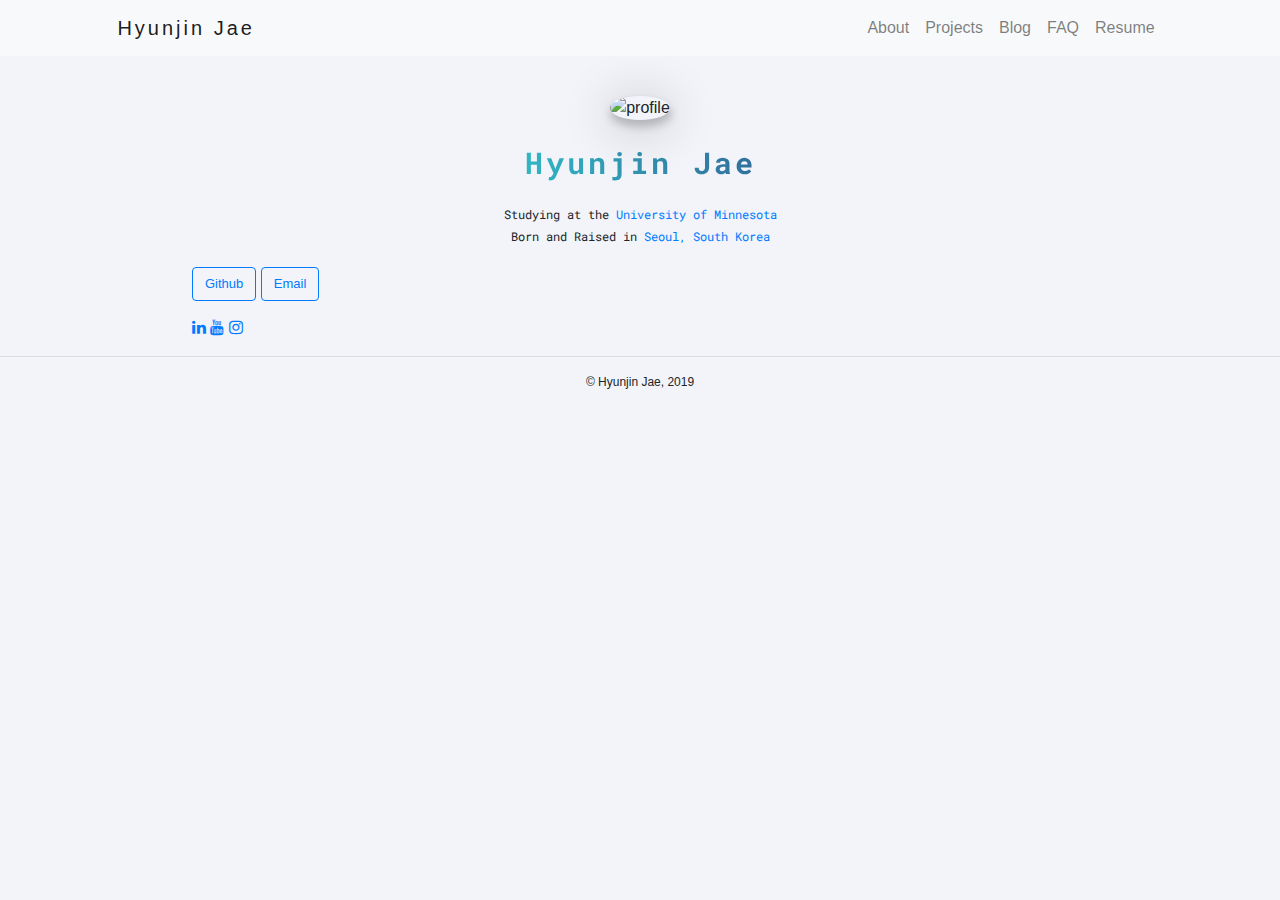
==== index.html @ a177f3a8 "changed a link to korea and recovered css file" ====
<!DOCTYPE html>
<html lang="en">
<head>
    <meta charset="utf-8">
    <meta name="viewport" content="width=device-width, initial-scale=1.0, maximum-scale=1.0, user-scalable=no" />
    <!-- Disable zoom on mobile -->
    <script>
        document.addEventListener('gesturestart', function (e) {
            e.preventDefault();
        });
    </script>
    <title>Hyunjin Jae 제현진</title>
    <!-- jQuery -->
    <script src="https://code.jquery.com/jquery-3.2.1.slim.min.js" integrity="sha384-KJ3o2DKtIkvYIK3UENzmM7KCkRr/rE9/Qpg6aAZGJwFDMVNA/GpGFF93hXpG5KkN" crossorigin="anonymous"></script>
    <!-- Bootstrap for navbar -->
    <script src="https://maxcdn.bootstrapcdn.com/bootstrap/4.0.0/js/bootstrap.min.js" integrity="sha384-JZR6Spejh4U02d8jOt6vLEHfe/JQGiRRSQQxSfFWpi1MquVdAyjUar5+76PVCmYl" crossorigin="anonymous"></script>
    <!-- Bootstrap for styling-->
    <link rel="stylesheet" href="https://stackpath.bootstrapcdn.com/bootstrap/4.3.1/css/bootstrap.min.css" integrity="sha384-ggOyR0iXCbMQv3Xipma34MD+dH/1fQ784/j6cY/iJTQUOhcWr7x9JvoRxT2MZw1T" crossorigin="anonymous">
    <!-- Footer sns icons -->
    <link rel="stylesheet" href="https://cdnjs.cloudflare.com/ajax/libs/font-awesome/4.7.0/css/font-awesome.min.css">
    <!-- Google fonts for English and Korean name-->
    <link href="https://fonts.googleapis.com/css?family=Roboto+Mono&display=swap" rel="stylesheet">
    <link href="https://fonts.googleapis.com/css?family=Stylish&display=swap" rel="stylesheet">
    <!-- Css -->
    <link rel="stylesheet" type="text/css" href="css/style.css">
    <link rel="stylesheet" type="text/css" href="css/social-media.css">
    <!-- Js -->
    <script src="js/translate.js"></script>
    <script src="js/index.js"></script>
</head>
<body>
    <nav class="navbar navbar-expand-lg navbar-light bg-light fixed-top">
        <div class="container">
            <a class="navbar-brand main_name" href="index.html">Hyunjin Jae</a>
            <button class="navbar-toggler" type="button" data-toggle="collapse" data-target="#navbarNavAltMarkup"
                    aria-controls="navbarNavAltMarkup" aria-expanded="false" aria-label="Toggle navigation">
                <span class="navbar-toggler-icon"></span>
            </button>
            <div class="collapse navbar-collapse" id="navbarNavAltMarkup">
                <div style="float: right; text-align: right;" class="eng navbar-nav nav-right ml-auto">
                    <a class="nav-item nav-link" href="about.html">About</a>
                    <a class="nav-item nav-link" href="projects.html">Projects</a>
                    <a class="nav-item nav-link" href="blog.html">Blog</a>
                    <a class="nav-item nav-link" href="faq.html">FAQ</a>
                    <a class="nav-item nav-link" href="http://hyunjin.pro/resume.pdf" target="_blank">Resume</a>
                </div>
                <div style="float: right; text-align: right" class="kr hide navbar-nav nav-right ml-auto">
                    <a class="nav-item nav-link" href="about.html">나에 관하여</a>
                    <a class="nav-item nav-link" href="projects.html">프로젝트</a>
                    <a class="nav-item nav-link" href="blog.html">블로그</a>
                    <a class="nav-item nav-link" href="faq.html">질문모음</a>
                    <a class="nav-item nav-link" href="http://hyunjin.pro/resume.pdf" target="_blank">이력서</a>
                </div>
            </div>
        </div>
    </nav>

    <div class="intro">
        <div class="image" onclick="changeText()">
            <img src="img/profile.png" alt="profile" id="profile">
        </div>    

        <div class="info_container">
            <div class="info">
                <p id="hyunjin" class="bold">Hyunjin Jae</p>
                <p class="info_text">Studying at the <a href="https://twin-cities.umn.edu/" target="_blank">University of Minnesota</a></p>
                <p class="info_text" style="margin-top:-12px">Born and Raised in <a href="https://youtu.be/3P1CnWI62Ik" target="_blank">Seoul, South Korea</a></p>
            </div>
        </div>

        <div class="social-media">
            <div class="social-media-top">
                <a style="font-size: 13px" class="btn btn-outline-primary" href="https://github.com/hyunjineeey"
                role="button" target="_blank">Github</a>
                <a style="font-size: 13px" class="btn btn btn-outline-primary" href="mailto:hyunjineeey@gmail.com"
                role="button" target="_blank">Email</a>
            </div>
            <div class="social-media-bottom">
                <a href="https://www.linkedin.com/in/hyunjineeey/" class="fa fa-linkedin" target="_blank"></a>
                <a href="https://www.youtube.com/channel/UCkXvgmur7Infi6w-KoIhPWw?view_as=subscriber" class="fa fa-youtube" target="_blank"></a>
                <a href="https://www.instagram.com/hyunjineeey/" class="fa fa-instagram" target="_blank"></a>
            </div>
        </div>
    </div>

    <hr>    
    <p style="font-size: 12px; text-align: center;">© Hyunjin Jae, 2019</p>
</body>
</html>
---- css/style.css ----
/************************
    Etc
************************/

body {
    background-color: #F2F4F9;
    padding-top: 70px;
}

.typography {
    color: #f2f2f2;
    background: #ff4a4a;
    font-size: 45px;
    line-height: 65px;
    font-weight: 700;
    margin: 0 5px 24px;
    text-align: center;
    /*float: left;*/
    padding: 10px;
    /*margin: 0 5px 24px;*/
    font-family: 'Libre Baskerville', serif;
}

.hide {
    display: none;
}

.bold {
    font-weight: bold;
}

/*.typography-name {*/
/*    color: #D7DFD3;*/
/*    font-size: 25px;*/
/*    text-decoration: none;*/
/*    float: right;*/
/*    font-family: 'Libre Baskerville', serif;*/
/*    line-height: 4;*/
/*}*/

/************************
    Navigation Bar
************************/

.navbar {
    padding-left: 8% !important;
    padding-right: 8% !important;
}

.language {
    text-align: right;
}

/*.navbar-right {*/
/*    float: right;*/
/*    margin-right: -15px;*/
/*}*/

/*.container{*/
/*    padding-right: 15px;*/
/*    padding-left: 15px;*/
/*    margin-right: auto;*/
/*    margin-left: auto;*/
/*    justify-content: space-between;*/
/*}*/

/************************
    Main Intro
************************/

.intro {
    margin-left: 15%;
    margin-right: 15%;
    margin-top: 2%;
    flex-direction: column;
}

#hyunjin {
    background: linear-gradient(to right, #30CFD0 28%, #330867 100%);
    -webkit-background-clip: text;
    -webkit-text-fill-color: transparent;
    letter-spacing: 3px;
}

.main_name {
    letter-spacing: 3px;
}

.image {
    text-align: center;
}

#profile {
    border-radius: 50%;
    width: 180px;
    height: 180px;
    box-shadow: 1px 6px 8px 1px rgba(0, 0, 0, 0.2), 0 6px 50px 5px rgba(0, 0, 0, 0.19);
}

.intro .info_container .info .info_text {
    font-size: 12px;
}

.social-media-top {
    margin-top: 22px;
}

.social-media-bottom {
    margin-top: 15px;
}

.info p {
    margin-top: 20px;
    text-align: center;
    font-family: 'Roboto Mono', monospace;
    font-size: 30px;
}

/*.korean_font {*/
/*    font-family: 'Stylish', sans-serif;*/
/*    letter-spacing: 5px;*/
/*    font-size: 40px;*/
/*    margin-bottom: -10px;*/
/*    background: linear-gradient(to right, #30CFD0 0%, #330867 100%);*/
/*    -webkit-background-clip: text;*/
/*    -webkit-text-fill-color: transparent;*/
/*}*/

/************************
    About
************************/

.about {
    margin: 0 auto;
    /* padding-top: 12px; */
    padding-left: 8%;
    padding-right: 8%;
    max-width: 1000px;
    flex-direction: column;
}

.about-title {
    font-size: 1em;
    color: #134db6;
    letter-spacing: 0.2em;
    text-transform: uppercase;
    font-family: "avenir-heavy";
    text-align: center;
    margin-bottom: 40px;
}

.commanders {
    text-align: justify;
}

.text-center {
    font-size: 15px;
    margin-top: -35px;
    margin-bottom: 35px;
    width: 100%;
}

.interests-category {
    font-size: 60px;
    letter-spacing: 20px;
    padding: 0;
    margin: 0;
    list-style: none;
    display: flex;
    justify-content: center;
    margin: 0 auto;
}

.from-sec {
    margin-top: 40px;
}

.sub-section-skills {
    margin-bottom: 25px;
}

p.edu {
    margin-left: auto;
    margin-right: auto;
}

/* timeline */
ul.timeline {
    list-style-type: none;
    position: relative;
}
ul.timeline:before {
    content: ' ';
    background: #d4d9df;
    display: inline-block;
    position: absolute;
    left: 29px;
    width: 2px;
    height: 100%;
    z-index: 400;
}
ul.timeline > li {
    margin: 20px 0;
    padding-left: 20px;
}
ul.timeline > li:before {
    content: ' ';
    background: white;
    display: inline-block;
    position: absolute;
    border-radius: 50%;
    border: 3px solid #1e66d3;
    left: 20px;
    width: 20px;
    height: 20px;
    z-index: 400;
}

/**
 * Circle Styles
 */

.circle-container {
    display: flex;
    flex-direction: row;
    flex-wrap: wrap;
    text-align: center;
    justify-content: center;
    margin: 0 auto;
    padding-bottom: 25px;
}

.circle {
    width: 95px;
    height: 95px;
    border-radius: 50%;
    font-size: 43px;
    color: #fff;
    line-height: 95px;
    /*text-align: center;*/
    /*margin-right: 30px;*/
}

.entj-text {
    text-transform: uppercase;
    margin-top: 10px;
    color: dimgrey;
    font-weight: bold;
    font-size: 13px;
}

.entj-e {
    display: flex;
    flex-direction: column;
    text-align: center;
    margin-right: 28px;
}

.entj-n {
    display: flex;
    flex-direction: column;
    text-align: center;
    margin-right: 28px;
}

.entj-t {
    display: flex;
    flex-direction: column;
    text-align: center;
    margin-right: 28px;
}

.entj-j {
    display: flex;
    flex-direction: column;
    text-align: center;
}

.circle.e {
    text-align: center;
}
.e {
    text-align: center;
    background: #E15943;
    /*margin-left: 4px;*/
}

.n {
    background: #53B9EC;
}

.t {
    background: #1C4474;
}

.j {
    background: #DDD342;
}

/* .education {
    display: flex;
    justify-content: center;
} */

/**
 * Testimonials
 */

/* Slideshow container */
.slideshow-container {
    position: relative;
    margin-top: -10px;
}

/* Slides */
.mySlides {
    display: none;
    padding: 10px 20px 10px 20px;
    text-align: justify;
}

/* Next & previous buttons */
.prev, .next {
    cursor: pointer;
    position: absolute;
    top: 50%;
    width: auto;
    margin-top: -30px;
    /* padding: 16px; */
    color: #888;
    font-weight: bold;
    font-size: 20px;
    border-radius: 0 3px 3px 0;
    user-select: none;
}

/* Position the "next button" to the right */
.next {
    position: absolute;
    right: 0;
    border-radius: 3px 0 0 3px;
}

/* On hover, add a black background color with a little bit see-through */
/* .prev:hover, .next:hover {
    background-color: rgba(0,0,0,0.8);
    color: white;
} */

/* The dot/bullet/indicator container */
.dot-container {
    text-align: center;
    /*padding: 10px;*/
    /*background: #ddd;*/
}

/* The dots/bullets/indicators */
.dot {
    cursor: pointer;
    height: 15px;
    width: 15px;
    margin: 0 2px;
    background-color: #bbb;
    border-radius: 50%;
    display: inline-block;
    transition: background-color 0.6s ease;
}

/* Add a background color to the active dot/circle */
.active_dot, .dot:hover {
    background-color: grey;
}

/************************
    Projects
************************/

.project_btn {
    margin-bottom: 10px;
    margin-right: 10px;
}

.project_title {
    font-size: 25px;
}

.each-project {
    margin-top: 20px;
    margin-bottom: 33px;
}

.pro-small-btn {
    font-size: 10px;
    margin-bottom: 6px;
    text-decoration: none;
}

.category-projects {
    font-weight: bold;
}

.projects-box {
    margin: 0 auto;
    padding-left: 8%;
    padding-right: 8%;
    max-width: 1200px;
    flex-direction: column;
}

.hide_projects {
    display: none;
}

.footer-projects {
    margin: 0 auto;
    padding-left: 8%;
    padding-right: 8%;
    max-width: 1200px;
    font-size: 12px;
    display: flex;
    justify-content: space-between;
}

/************************
    Blog
************************/

.blog_title {
    color: #000;
    line-height: 1.5;
}
.blog_date {
    /* margin: 15px 0 15px 0; */
    line-height: 1.6em;
    text-transform: uppercase;
    letter-spacing: 1px;
    font-weight: 400;
    font-style: normal;
    font-size: 13px;
    color: #5D5B5B;
}

.readmore {
    margin: 15px 0 15px 0;
    line-height: 1.6em;
    text-transform: uppercase;
    letter-spacing: 1px;
    font-weight: 400;
    font-style: normal;
    font-size: 13px;
    color: #5D5B5B;
}

.blog_img {
    margin: 10px 0 30px 0;
    width: 100%;
    height: auto;
    vertical-align: middle;
}

.blog_lead {
    /* text-align: justify; */
    color: #000;
}

.blog_content {
    margin: 30px 0 30px 0;
    /* text-align: justify; */
    line-height: 1.8;
}

.kr_text_align {
    text-align: justify;
}

.img_center {
    display: block;
    margin-left: auto;
    margin-right: auto;
}

.noselect {
    -webkit-touch-callout: none; /* iOS Safari */
      -webkit-user-select: none; /* Safari */
       -khtml-user-select: none; /* Konqueror HTML */
         -moz-user-select: none; /* Old versions of Firefox */
          -ms-user-select: none; /* Internet Explorer/Edge */
              user-select: none; /* Non-prefixed version, currently
                                    supported by Chrome, Opera and Firefox */
  }

#intern_intro {
    margin-top: 2em;
    margin-bottom: 2em;
}

.intern_title {
    font-size: 1.5em;
}

.quarantine_img_container {
    /* flex-direction: row;
    flex-wrap: wrap; */
    display: flex;
    width: 100%;
    height: 100%;
}

.quarantine_img_child {
    flex: 1;
    width: 50%;
    height: 50%;
}

/************************
    Tech
************************/

/*.tech_title {*/
/*    font-size: 1.3em;*/
/*    !*color: #134db6;*!*/
/*    letter-spacing: 0.1em;*/
/*    text-transform: uppercase;*/
/*    font-family: "avenir-heavy";*/
/*}*/

/************************
    FAQ
************************/

.faq-text {
    font-size: 14px;
}

.questions-box {
    margin: 0 auto;
    padding-left: 8%;
    padding-right: 8%;
    max-width: 1000px;
}

/************************
    Survey
************************/

.survey-box .survey-font {
    font-size: 18px;
}

.survey-box {
    margin: 0 auto;
    padding-top: 8px;
    padding-left: 8%;
    padding-right: 8%;
    max-width: 1000px;
}

/************************
    Responsive Web
************************/

/* @media only screen and (max-width: 767px) {
    .education {
        display: unset;
        justify-content: unset;
    }
} */

@media screen and (max-width: 600px) {
    .interests-category {
        padding: 0;
        margin: 0;
        list-style: none;
        display: flex;
        width: 0px;
        justify-content: center;
        margin: 0 auto;
    }
    .circle-container {
        width: 240px;
        justify-content: center;
        margin: 0 auto;
    }
    .entj-n {
        margin-right: 0px;
    }
    .tools {
        margin-bottom: 25px;
    }
    .slideshow-container {
        font-size: 14px;
    }
    .faq_title {
        font-size: 20px;
    }
    .project_title {
        font-size: 23px;
    }
}

@media only screen and (max-width: 402px) {
    .intro .info_container .info .info_text {
        font-size: 11px;
    }
}

@media only screen and (max-width: 368px) {
    .intro .info_container .info .info_text {
        font-size: 10px;
    }
}

@media only screen and (max-width: 336px) {
    .intro .info_container .info .info_text {
        font-size: 9px;
    }
}

@media screen and (max-width: 380px) {
    .blog_kr_title {
        width: 180px;
    }
    .ai_kr_title {
        width: 240px;
    }
}

/* @media screen and (max-width: 400px) {
    .blog_kr_title {
        width: 210px;
    }
    .ai_kr_title {
        width: 240px;
    }
} */

@media screen and (max-width: 400px) {
    html {
        font-size: 87%;
    }
}

/************************
    Footer
************************/

footer {
    margin: 0 auto;
    padding-left: 8%;
    padding-right: 8%;
    max-width: 1000px;
    font-size: 12px;
    display: flex;
    justify-content: space-between;
}

.foot-sns {
    font-size: 15px;
    margin-left: 5px;
    text-decoration : none;
    color : #000;
}

.foot-sns:hover {
    color:#00A0C6;
    text-decoration:none;
    cursor:pointer;
}
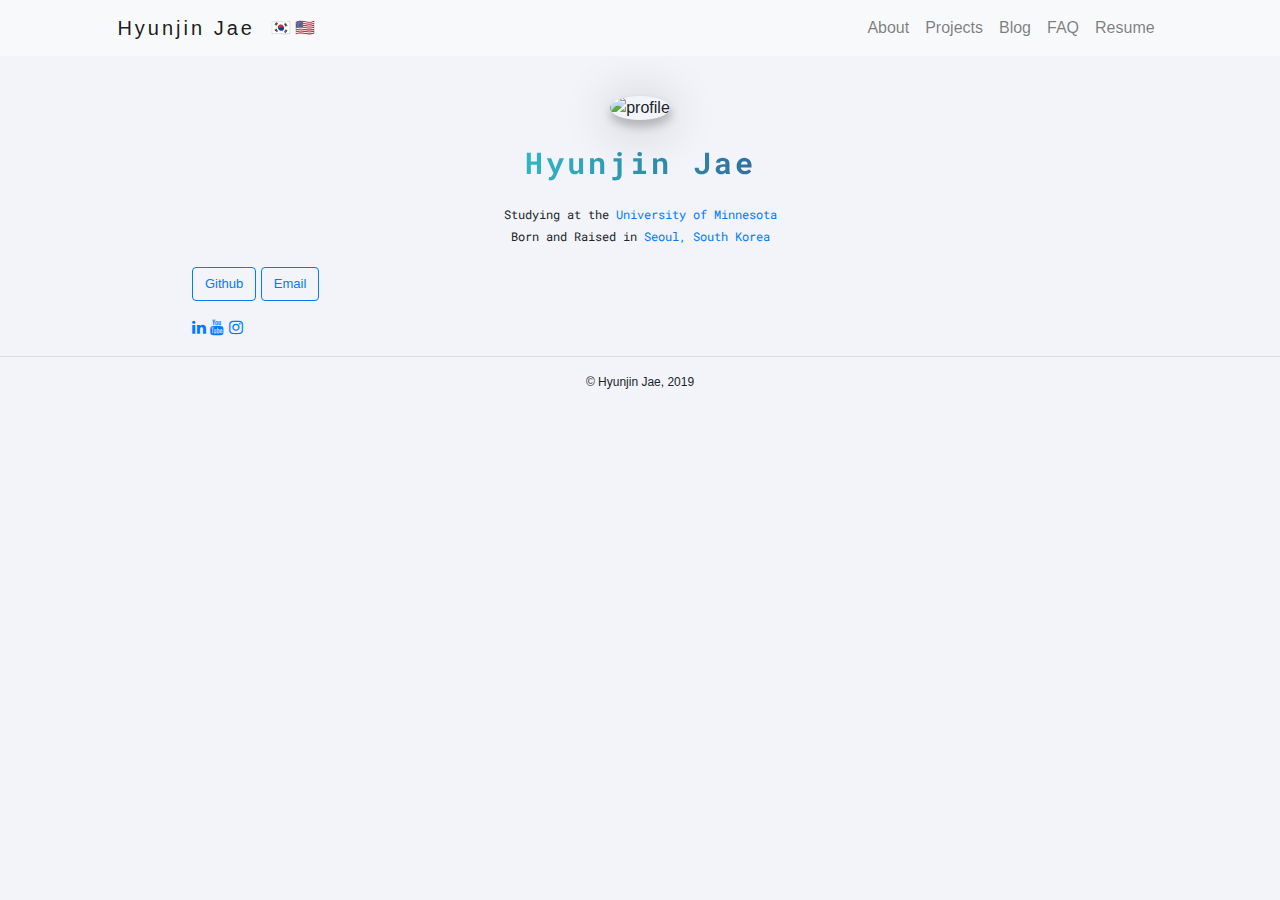
==== commit 98557cfc: "updated website name" ====
--- a/index.html
+++ b/index.html
@@ -26,12 +26,14 @@
     <link rel="stylesheet" type="text/css" href="css/social-media.css">
     <!-- Js -->
     <script src="js/translate.js"></script>
-    <script src="js/index.js"></script>
+<!--    <script src="js/index.js"></script>-->
 </head>
 <body>
     <nav class="navbar navbar-expand-lg navbar-light bg-light fixed-top">
         <div class="container">
             <a class="navbar-brand main_name" href="index.html">Hyunjin Jae</a>
+            <div class="language" style="text-align: right"><span id="translateToKr">&#x1F1F0;&#x1F1F7;</span> <span id="translateToEng">&#127482;&#127480;</span>
+            </div>
             <button class="navbar-toggler" type="button" data-toggle="collapse" data-target="#navbarNavAltMarkup"
                     aria-controls="navbarNavAltMarkup" aria-expanded="false" aria-label="Toggle navigation">
                 <span class="navbar-toggler-icon"></span>
@@ -42,29 +44,30 @@
                     <a class="nav-item nav-link" href="projects.html">Projects</a>
                     <a class="nav-item nav-link" href="blog.html">Blog</a>
                     <a class="nav-item nav-link" href="faq.html">FAQ</a>
-                    <a class="nav-item nav-link" href="http://hyunjin.pro/resume.pdf" target="_blank">Resume</a>
+                    <a class="nav-item nav-link" href="/resume.pdf" target="_blank">Resume</a>
                 </div>
                 <div style="float: right; text-align: right" class="kr hide navbar-nav nav-right ml-auto">
                     <a class="nav-item nav-link" href="about.html">나에 관하여</a>
                     <a class="nav-item nav-link" href="projects.html">프로젝트</a>
                     <a class="nav-item nav-link" href="blog.html">블로그</a>
                     <a class="nav-item nav-link" href="faq.html">질문모음</a>
-                    <a class="nav-item nav-link" href="http://hyunjin.pro/resume.pdf" target="_blank">이력서</a>
+                    <a class="nav-item nav-link" href="/resume.pdf" target="_blank">이력서</a>
                 </div>
             </div>
         </div>
     </nav>
 
     <div class="intro">
-        <div class="image" onclick="changeText()">
-            <img src="img/profile.png" alt="profile" id="profile">
-        </div>    
+        <div class="main_image">
+            <img src="img/profile3.png" alt="profile" id="profile">
+        </div>
 
         <div class="info_container">
             <div class="info">
-                <p id="hyunjin" class="bold">Hyunjin Jae</p>
+                <p class="eng bold hyunjin_eng">Hyunjin Jae</p>
+                <p class="kr hide bold hyunjin_kr">제현진</p>
                 <p class="info_text">Studying at the <a href="https://twin-cities.umn.edu/" target="_blank">University of Minnesota</a></p>
-                <p class="info_text" style="margin-top:-12px">Born and Raised in <a href="https://youtu.be/3P1CnWI62Ik" target="_blank">Seoul, South Korea</a></p>
+                <p class="info_text" style="margin-top:-12px">Born and Raised in <a href="https://en.wikipedia.org/wiki/Seoul" target="_blank">Seoul, South Korea</a></p>
             </div>
         </div>
 
--- a/css/style.css
+++ b/css/style.css
@@ -75,18 +75,34 @@
     flex-direction: column;
 }
 
-#hyunjin {
+.hyunjin_eng {
     background: linear-gradient(to right, #30CFD0 28%, #330867 100%);
     -webkit-background-clip: text;
     -webkit-text-fill-color: transparent;
     letter-spacing: 3px;
+    margin-top: 20px;
+    text-align: center;
+    font-family: 'Roboto Mono', monospace;
+    font-size: 30px;
+}
+
+.hyunjin_kr {
+    background: linear-gradient(to right, #30CFD0 28%, #330867 100%);
+    -webkit-background-clip: text;
+    -webkit-text-fill-color: transparent;
+    letter-spacing: 5px;
+    margin-bottom: -15px;
+    margin-top: 20px;
+    text-align: center;
+    font-family: "Stylish", sans-serif;
+    font-size: 40px;
 }
 
 .main_name {
     letter-spacing: 3px;
 }
 
-.image {
+.main_image {
     text-align: center;
 }
 
@@ -109,22 +125,12 @@
     margin-top: 15px;
 }
 
-.info p {
+.info .info_text {
     margin-top: 20px;
     text-align: center;
     font-family: 'Roboto Mono', monospace;
     font-size: 30px;
 }
-
-/*.korean_font {*/
-/*    font-family: 'Stylish', sans-serif;*/
-/*    letter-spacing: 5px;*/
-/*    font-size: 40px;*/
-/*    margin-bottom: -10px;*/
-/*    background: linear-gradient(to right, #30CFD0 0%, #330867 100%);*/
-/*    -webkit-background-clip: text;*/
-/*    -webkit-text-fill-color: transparent;*/
-/*}*/
 
 /************************
     About
@@ -612,8 +618,8 @@
 
 @media only screen and (max-width: 336px) {
     .intro .info_container .info .info_text {
-        font-size: 9px;
-    }
+         font-size: 9px;
+     }
 }
 
 @media screen and (max-width: 380px) {
@@ -637,6 +643,12 @@
 @media screen and (max-width: 400px) {
     html {
         font-size: 87%;
+    }
+}
+
+@media screen and (max-width: 330px) {
+    html {
+        font-size: 84%;
     }
 }
 
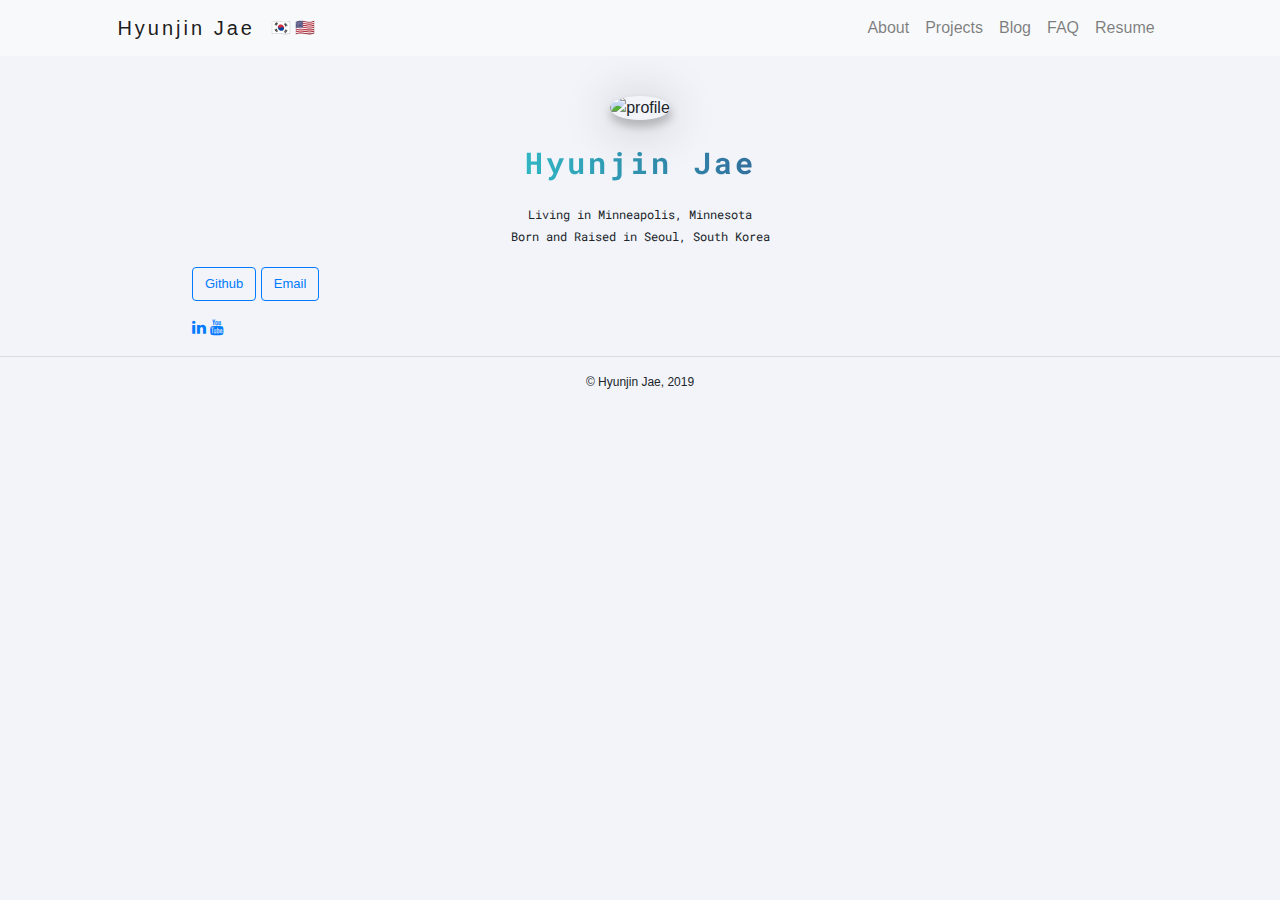
==== commit 9bee652f: "updated all pages" ====
--- a/index.html
+++ b/index.html
@@ -26,14 +26,12 @@
     <link rel="stylesheet" type="text/css" href="css/social-media.css">
     <!-- Js -->
     <script src="js/translate.js"></script>
-<!--    <script src="js/index.js"></script>-->
 </head>
 <body>
     <nav class="navbar navbar-expand-lg navbar-light bg-light fixed-top">
         <div class="container">
             <a class="navbar-brand main_name" href="index.html">Hyunjin Jae</a>
-            <div class="language" style="text-align: right"><span id="translateToKr">&#x1F1F0;&#x1F1F7;</span> <span id="translateToEng">&#127482;&#127480;</span>
-            </div>
+            <div style="cursor: pointer"><span id="translateToKr">🇰🇷</span> <span id="translateToEng">🇺🇸</span></div>
             <button class="navbar-toggler" type="button" data-toggle="collapse" data-target="#navbarNavAltMarkup"
                     aria-controls="navbarNavAltMarkup" aria-expanded="false" aria-label="Toggle navigation">
                 <span class="navbar-toggler-icon"></span>
@@ -66,8 +64,8 @@
             <div class="info">
                 <p class="eng bold hyunjin_eng">Hyunjin Jae</p>
                 <p class="kr hide bold hyunjin_kr">제현진</p>
-                <p class="info_text">Studying at the <a href="https://twin-cities.umn.edu/" target="_blank">University of Minnesota</a></p>
-                <p class="info_text" style="margin-top:-12px">Born and Raised in <a href="https://en.wikipedia.org/wiki/Seoul" target="_blank">Seoul, South Korea</a></p>
+                <p class="info_text">Living in Minneapolis, Minnesota</p>
+                <p class="info_text" style="margin-top:-12px">Born and Raised in Seoul, South Korea</p>
             </div>
         </div>
 
@@ -81,7 +79,7 @@
             <div class="social-media-bottom">
                 <a href="https://www.linkedin.com/in/hyunjineeey/" class="fa fa-linkedin" target="_blank"></a>
                 <a href="https://www.youtube.com/channel/UCkXvgmur7Infi6w-KoIhPWw?view_as=subscriber" class="fa fa-youtube" target="_blank"></a>
-                <a href="https://www.instagram.com/hyunjineeey/" class="fa fa-instagram" target="_blank"></a>
+<!--                <a href="https://www.instagram.com/hyunjineeey/" class="fa fa-instagram" target="_blank"></a>-->
             </div>
         </div>
     </div>
--- a/css/style.css
+++ b/css/style.css
@@ -45,10 +45,6 @@
 .navbar {
     padding-left: 8% !important;
     padding-right: 8% !important;
-}
-
-.language {
-    text-align: right;
 }
 
 /*.navbar-right {*/
@@ -442,7 +438,7 @@
     letter-spacing: 1px;
     font-weight: 400;
     font-style: normal;
-    font-size: 13px;
+    font-size: 11px;
     color: #5D5B5B;
 }
 
@@ -453,7 +449,7 @@
     letter-spacing: 1px;
     font-weight: 400;
     font-style: normal;
-    font-size: 13px;
+    font-size: 11px;
     color: #5D5B5B;
 }
 
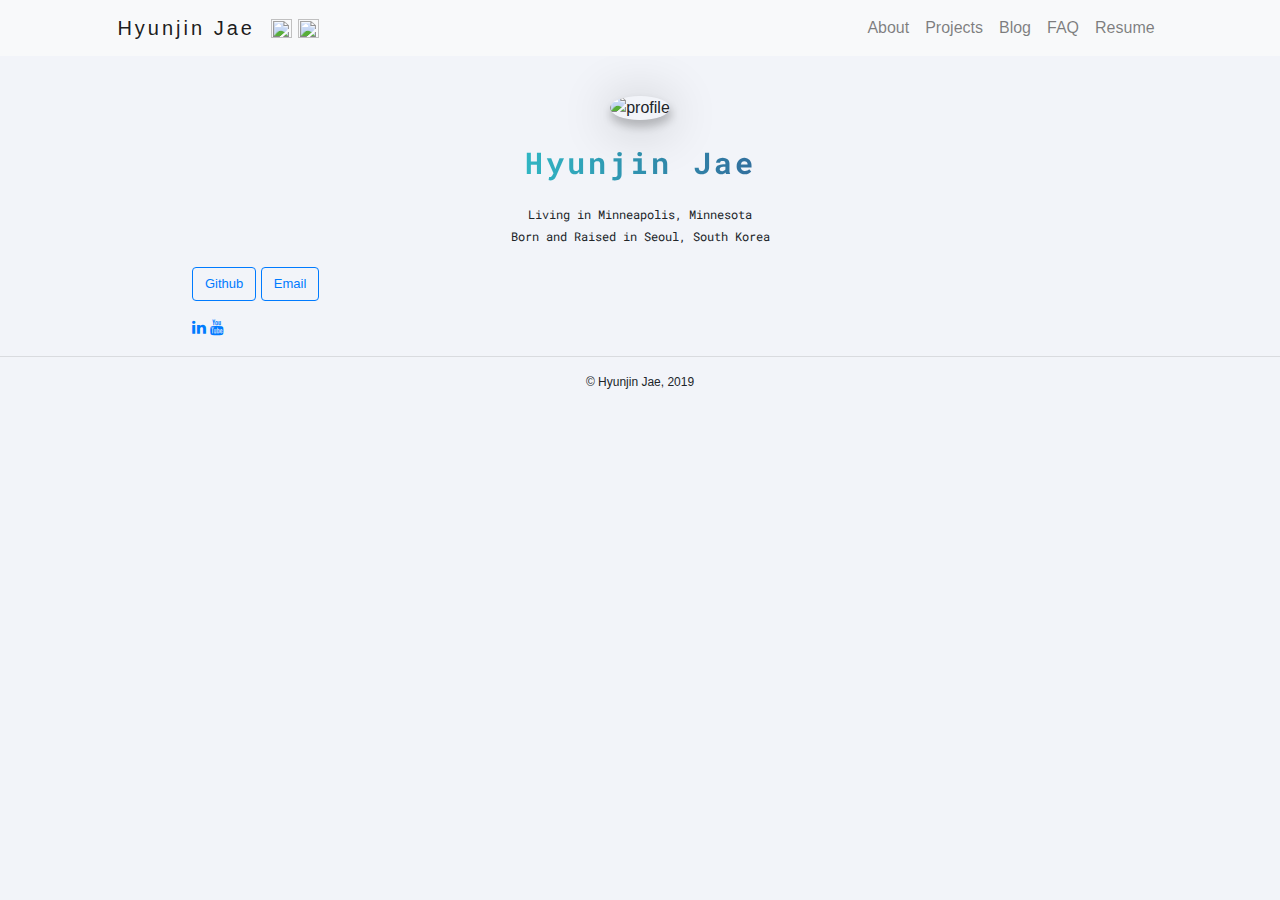
==== commit fbf20e8f: "replaced flags to image" ====
--- a/index.html
+++ b/index.html
@@ -31,7 +31,7 @@
     <nav class="navbar navbar-expand-lg navbar-light bg-light fixed-top">
         <div class="container">
             <a class="navbar-brand main_name" href="index.html">Hyunjin Jae</a>
-            <div style="cursor: pointer"><span id="translateToKr">🇰🇷</span> <span id="translateToEng">🇺🇸</span></div>
+            <div style="cursor: pointer"><span id="translateToKr"><img src="img/kr.png" class="flag"></span> <span id="translateToEng"><img src="img/usa.png" class="flag"></span></div>
             <button class="navbar-toggler" type="button" data-toggle="collapse" data-target="#navbarNavAltMarkup"
                     aria-controls="navbarNavAltMarkup" aria-expanded="false" aria-label="Toggle navigation">
                 <span class="navbar-toggler-icon"></span>
@@ -56,7 +56,7 @@
     </nav>
 
     <div class="intro">
-        <div class="main_image">
+        <div class="main_image" style="margin-top: 15px;">
             <img src="img/profile3.png" alt="profile" id="profile">
         </div>
 
--- a/css/style.css
+++ b/css/style.css
@@ -128,6 +128,15 @@
     font-size: 30px;
 }
 
+.flag {
+    width: 21px;
+    height: 19px;
+}
+
+#translateToKr {
+    margin-right: 1.6px;
+}
+
 /************************
     About
 ************************/
@@ -186,36 +195,252 @@
     margin-right: auto;
 }
 
-/* timeline */
-ul.timeline {
+/* timeline-job */
+ul.timeline-job {
     list-style-type: none;
     position: relative;
 }
-ul.timeline:before {
+ul.timeline-job:before {
     content: ' ';
     background: #d4d9df;
     display: inline-block;
     position: absolute;
-    left: 29px;
+    margin-top: 5px;
+    left: 17px;
     width: 2px;
     height: 100%;
     z-index: 400;
 }
-ul.timeline > li {
-    margin: 20px 0;
-    padding-left: 20px;
-}
-ul.timeline > li:before {
+ul.timeline-job > li {
+    /* margin: 8px 0; */
+    padding-left: 2px;
+}
+ul.timeline-job > li:before {
     content: ' ';
     background: white;
     display: inline-block;
     position: absolute;
     border-radius: 50%;
-    border: 3px solid #1e66d3;
-    left: 20px;
-    width: 20px;
-    height: 20px;
+    border: 2px solid #1e66d3;
+    margin-top: 5px;
+    left: 12px;
+    width: 12px;
+    height: 12px;
     z-index: 400;
+}
+
+/* Timeline for education */
+
+
+@media (min-width:992px) {
+    .page-container {
+        max-width: 1140px;
+        margin: 0 auto
+    }
+
+    .page-sidenav {
+        display: block !important
+    }
+}
+
+/* .padding {
+    padding: 1rem;
+} */
+
+.w-32 {
+    width: 32px !important;
+    height: 32px !important;
+    /* font-size: .85em */
+}
+
+.tl-item .avatar {
+    z-index: 2
+}
+
+.circle {
+    border-radius: 500px
+}
+
+.gd-warning {
+    color: #fff;
+    border: none;
+    background: #f4c414 linear-gradient(45deg, #f4c414, #f45414)
+}
+
+.timeline {
+    position: relative;
+    /* border-color: rgba(160, 175, 185, .15); */
+    padding: 0;
+    margin: 0
+}
+
+.p-4 {
+    padding: 1.5rem !important
+}
+
+.block,
+.card {
+    /* background: #fff; */
+    border-width: 0;
+    border-radius: .25rem;
+    /* box-shadow: 0 1px 3px rgba(0, 0, 0, .05); */
+    /* margin-bottom: 1.5rem */
+}
+
+.mb-4,
+.my-4 {
+    margin-bottom: 1.5rem !important
+}
+
+.tl-item {
+    border-radius: 3px;
+    position: relative;
+    display: -ms-flexbox;
+    display: flex
+}
+
+.tl-item>* {
+    padding: 10px
+}
+
+.tl-item .avatar {
+    z-index: 2
+}
+
+.tl-item:last-child .tl-dot:after {
+    display: none
+}
+
+.tl-item.active .tl-dot:before {
+    border-color: #448bff;
+    box-shadow: 0 0 0 4px rgba(68, 139, 255, .2)
+}
+
+.tl-item:last-child .tl-dot:after {
+    display: none
+}
+
+.tl-item.active .tl-dot:before {
+    border-color: #448bff;
+    box-shadow: 0 0 0 4px rgba(68, 139, 255, .2)
+}
+
+.tl-dot {
+    position: relative;
+    border-color: rgba(160, 175, 185, .15)
+}
+
+.tl-dot:after,
+.tl-dot:before {
+    content: '';
+    position: absolute;
+    border-color: inherit;
+    border-width: 2px;
+    border-style: solid;
+    border-radius: 50%;
+    width: 10px;
+    height: 10px;
+    top: 15px;
+    left: 50%;
+    transform: translateX(-50%)
+}
+
+.tl-dot:after {
+    width: 0;
+    height: auto;
+    top: 25px;
+    bottom: -15px;
+    border-right-width: 0;
+    border-top-width: 0;
+    border-bottom-width: 0;
+    border-radius: 0
+}
+
+tl-item.active .tl-dot:before {
+    border-color: #448bff;
+    box-shadow: 0 0 0 4px rgba(68, 139, 255, .2)
+}
+
+.tl-dot {
+    position: relative;
+    border-color: rgba(160, 175, 185, .15)
+}
+
+.tl-dot:after,
+.tl-dot:before {
+    content: '';
+    position: absolute;
+    border-color: inherit;
+    border-width: 2px;
+    border-style: solid;
+    border-radius: 50%;
+    width: 10px;
+    height: 10px;
+    top: 15px;
+    left: 50%;
+    transform: translateX(-50%)
+}
+
+.tl-dot:after {
+    width: 0;
+    height: auto;
+    top: 25px;
+    bottom: -15px;
+    border-right-width: 0;
+    border-top-width: 0;
+    border-bottom-width: 0;
+    border-radius: 0
+}
+
+.tl-content p:last-child {
+    margin-bottom: 0
+}
+
+/* .date-job {
+    font-size: 10px;
+    padding: 4.5px;
+} */
+.tl-date {
+    font-size: .85em;
+    /* margin-top: .4em; */
+    /* min-width: 150px; */
+    /* max-width: 150px */
+}
+
+.tl-info {
+    font-size: .9em;
+    margin-top: .4em;
+}
+
+.avatar {
+    position: relative;
+    line-height: 1;
+    border-radius: 500px;
+    white-space: nowrap;
+    font-weight: 700;
+    border-radius: 100%;
+    display: -ms-flexbox;
+    display: flex;
+    -ms-flex-pack: center;
+    justify-content: center;
+    -ms-flex-align: center;
+    align-items: center;
+    -ms-flex-negative: 0;
+    flex-shrink: 0;
+    border-radius: 500px;
+    box-shadow: 0 5px 10px 0 rgba(50, 50, 50, .15)
+}
+
+.b-warning {
+    border-color: #f4c414 !important
+}
+
+.b-primary {
+    border-color: #448bff !important
+}
+
+.b-danger {
+    border-color: #f54394 !important
 }
 
 /**
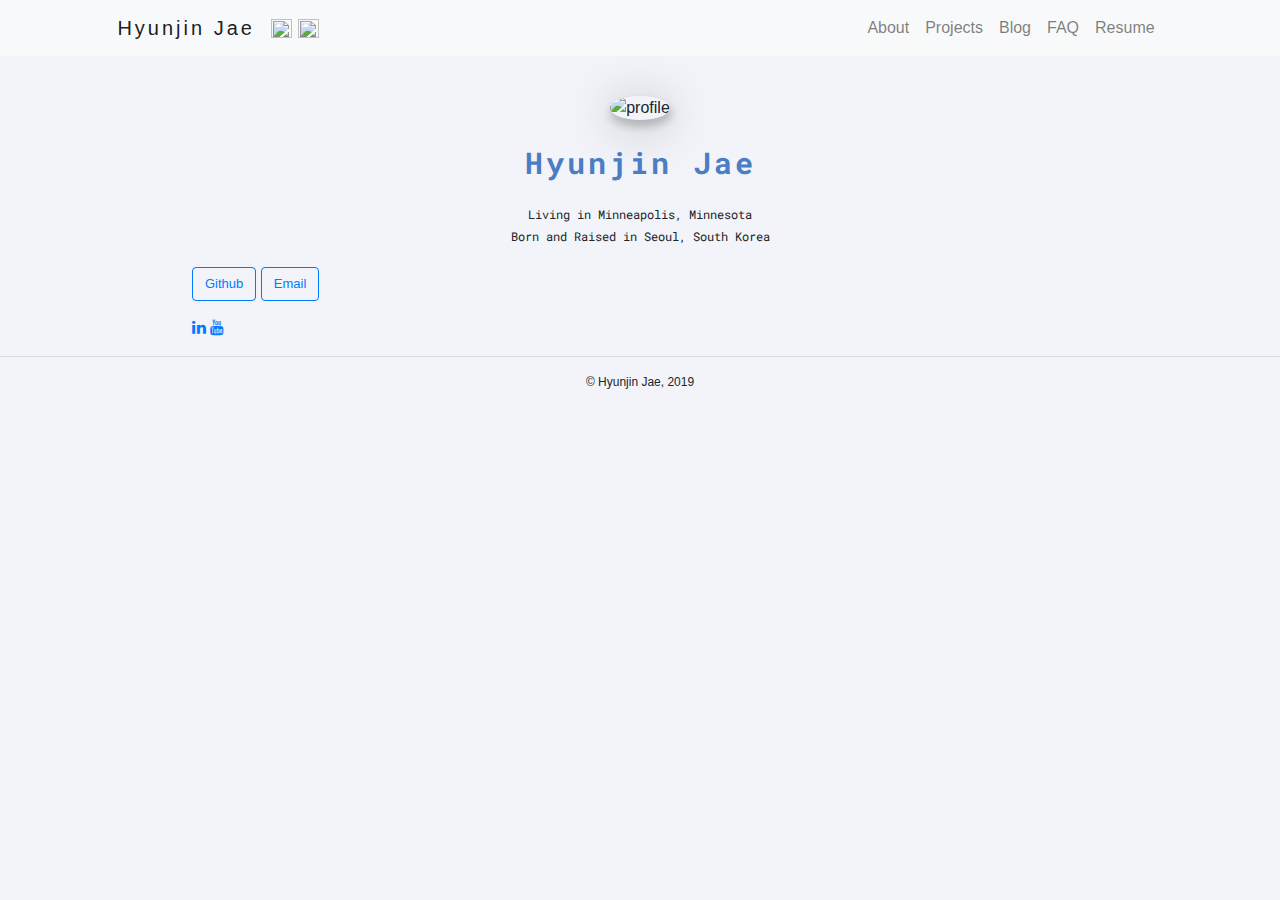
==== commit a1d9c0df: "updated index font and list of books" ====
--- a/index.html
+++ b/index.html
@@ -1,5 +1,6 @@
 <!DOCTYPE html>
 <html lang="en">
+
 <head>
     <meta charset="utf-8">
     <meta name="viewport" content="width=device-width, initial-scale=1.0, maximum-scale=1.0, user-scalable=no" />
@@ -11,11 +12,16 @@
     </script>
     <title>Hyunjin Jae 제현진</title>
     <!-- jQuery -->
-    <script src="https://code.jquery.com/jquery-3.2.1.slim.min.js" integrity="sha384-KJ3o2DKtIkvYIK3UENzmM7KCkRr/rE9/Qpg6aAZGJwFDMVNA/GpGFF93hXpG5KkN" crossorigin="anonymous"></script>
+    <script src="https://code.jquery.com/jquery-3.2.1.slim.min.js"
+        integrity="sha384-KJ3o2DKtIkvYIK3UENzmM7KCkRr/rE9/Qpg6aAZGJwFDMVNA/GpGFF93hXpG5KkN"
+        crossorigin="anonymous"></script>
     <!-- Bootstrap for navbar -->
-    <script src="https://maxcdn.bootstrapcdn.com/bootstrap/4.0.0/js/bootstrap.min.js" integrity="sha384-JZR6Spejh4U02d8jOt6vLEHfe/JQGiRRSQQxSfFWpi1MquVdAyjUar5+76PVCmYl" crossorigin="anonymous"></script>
+    <script src="https://maxcdn.bootstrapcdn.com/bootstrap/4.0.0/js/bootstrap.min.js"
+        integrity="sha384-JZR6Spejh4U02d8jOt6vLEHfe/JQGiRRSQQxSfFWpi1MquVdAyjUar5+76PVCmYl"
+        crossorigin="anonymous"></script>
     <!-- Bootstrap for styling-->
-    <link rel="stylesheet" href="https://stackpath.bootstrapcdn.com/bootstrap/4.3.1/css/bootstrap.min.css" integrity="sha384-ggOyR0iXCbMQv3Xipma34MD+dH/1fQ784/j6cY/iJTQUOhcWr7x9JvoRxT2MZw1T" crossorigin="anonymous">
+    <link rel="stylesheet" href="https://stackpath.bootstrapcdn.com/bootstrap/4.3.1/css/bootstrap.min.css"
+        integrity="sha384-ggOyR0iXCbMQv3Xipma34MD+dH/1fQ784/j6cY/iJTQUOhcWr7x9JvoRxT2MZw1T" crossorigin="anonymous">
     <!-- Footer sns icons -->
     <link rel="stylesheet" href="https://cdnjs.cloudflare.com/ajax/libs/font-awesome/4.7.0/css/font-awesome.min.css">
     <!-- Google fonts for English and Korean name-->
@@ -27,13 +33,15 @@
     <!-- Js -->
     <script src="js/translate.js"></script>
 </head>
+
 <body>
     <nav class="navbar navbar-expand-lg navbar-light bg-light fixed-top">
         <div class="container">
             <a class="navbar-brand main_name" href="index.html">Hyunjin Jae</a>
-            <div style="cursor: pointer"><span id="translateToKr"><img src="img/kr.png" class="flag"></span> <span id="translateToEng"><img src="img/usa.png" class="flag"></span></div>
+            <div style="cursor: pointer"><span id="translateToKr"><img src="img/kr.png" class="flag"></span> <span
+                    id="translateToEng"><img src="img/usa.png" class="flag"></span></div>
             <button class="navbar-toggler" type="button" data-toggle="collapse" data-target="#navbarNavAltMarkup"
-                    aria-controls="navbarNavAltMarkup" aria-expanded="false" aria-label="Toggle navigation">
+                aria-controls="navbarNavAltMarkup" aria-expanded="false" aria-label="Toggle navigation">
                 <span class="navbar-toggler-icon"></span>
             </button>
             <div class="collapse navbar-collapse" id="navbarNavAltMarkup">
@@ -72,19 +80,21 @@
         <div class="social-media">
             <div class="social-media-top">
                 <a style="font-size: 13px" class="btn btn-outline-primary" href="https://github.com/hyunjineeey"
-                role="button" target="_blank">Github</a>
+                    role="button" target="_blank">Github</a>
                 <a style="font-size: 13px" class="btn btn btn-outline-primary" href="mailto:hyunjineeey@gmail.com"
-                role="button" target="_blank">Email</a>
+                    role="button" target="_blank">Email</a>
             </div>
             <div class="social-media-bottom">
                 <a href="https://www.linkedin.com/in/hyunjineeey/" class="fa fa-linkedin" target="_blank"></a>
-                <a href="https://www.youtube.com/channel/UCkXvgmur7Infi6w-KoIhPWw?view_as=subscriber" class="fa fa-youtube" target="_blank"></a>
-<!--                <a href="https://www.instagram.com/hyunjineeey/" class="fa fa-instagram" target="_blank"></a>-->
+                <a href="https://www.youtube.com/channel/UCkXvgmur7Infi6w-KoIhPWw?view_as=subscriber"
+                    class="fa fa-youtube" target="_blank"></a>
+                <!--                <a href="https://www.instagram.com/hyunjineeey/" class="fa fa-instagram" target="_blank"></a>-->
             </div>
         </div>
     </div>
 
-    <hr>    
+    <hr>
     <p style="font-size: 12px; text-align: center;">© Hyunjin Jae, 2019</p>
 </body>
+
 </html>--- a/css/style.css
+++ b/css/style.css
@@ -72,26 +72,28 @@
 }
 
 .hyunjin_eng {
-    background: linear-gradient(to right, #30CFD0 28%, #330867 100%);
+    /* background: linear-gradient(to right, #30CFD0 28%, #330867 100%);
     -webkit-background-clip: text;
-    -webkit-text-fill-color: transparent;
+    -webkit-text-fill-color: transparent; */
     letter-spacing: 3px;
     margin-top: 20px;
     text-align: center;
     font-family: 'Roboto Mono', monospace;
     font-size: 30px;
+    color: #4b7dc4;
 }
 
 .hyunjin_kr {
-    background: linear-gradient(to right, #30CFD0 28%, #330867 100%);
+    /* background: linear-gradient(to right, #30CFD0 28%, #330867 100%);
     -webkit-background-clip: text;
-    -webkit-text-fill-color: transparent;
+    -webkit-text-fill-color: transparent; */
     letter-spacing: 5px;
     margin-bottom: -15px;
     margin-top: 20px;
     text-align: center;
     font-family: "Stylish", sans-serif;
     font-size: 40px;
+    color: #4b7dc4;
 }
 
 .main_name {
